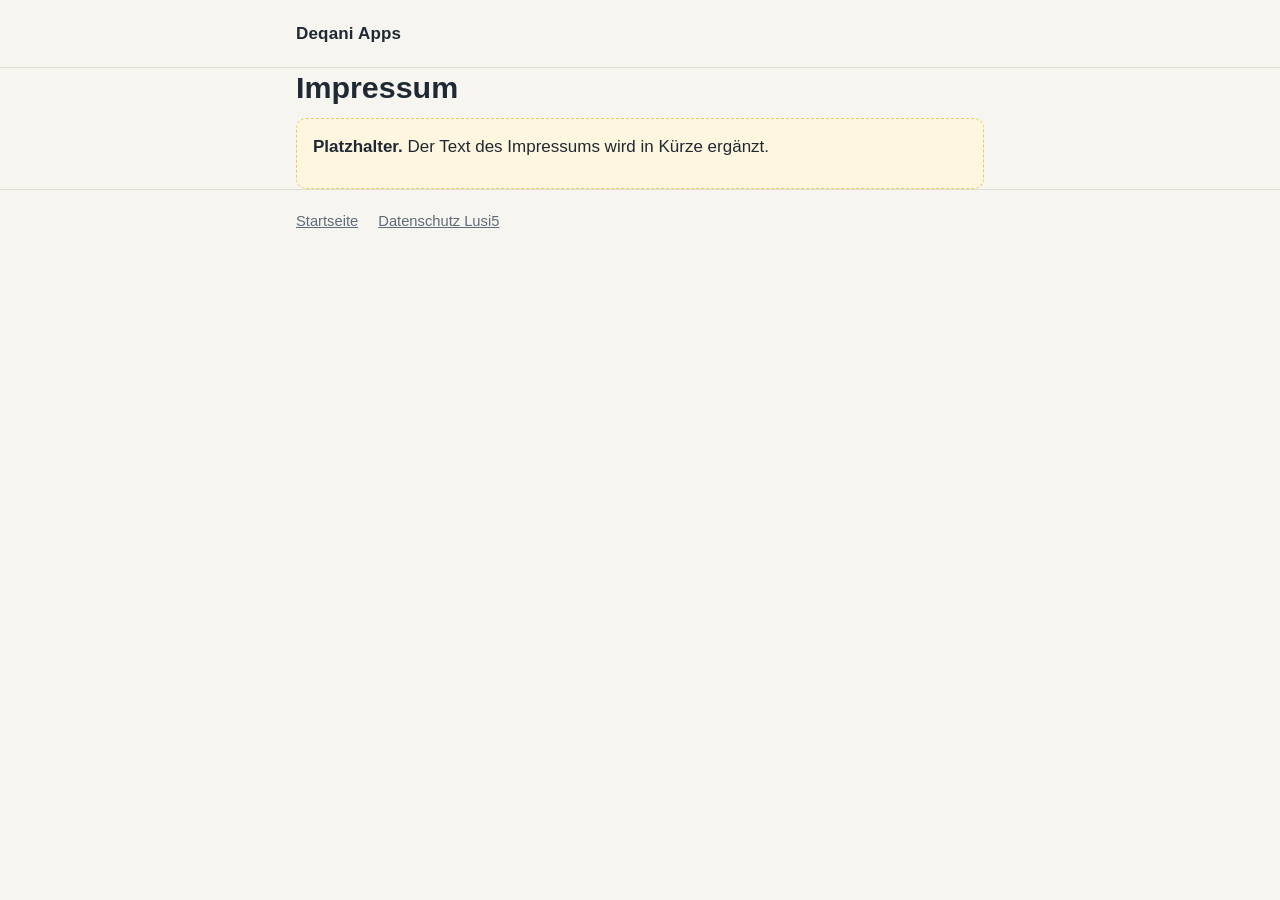
==== impressum/index.html @ 38192fd4 "Statische Website für apps.deqani.de mit Platzhaltern Übersicht, Impressum und Datenschutz Lusi5 (Te" ====
<!doctype html>
<html lang="de">
<head>
  <meta charset="utf-8">
  <meta name="viewport" content="width=device-width, initial-scale=1">
  <title>Impressum – Deqani Apps</title>
  <link rel="stylesheet" href="../style.css">
</head>
<body>
  <header class="site">
    <div class="wrap"><a class="brand" href="../">Deqani Apps</a></div>
  </header>

  <main class="wrap">
    <h1>Impressum</h1>

    <!-- PLATZHALTER: Text folgt -->
    <div class="placeholder">
      <p><strong>Platzhalter.</strong> Der Text des Impressums wird in Kürze ergänzt.</p>
    </div>
  </main>

  <footer class="site">
    <div class="wrap">
      <a href="../">Startseite</a>
      <a href="../lusi5/datenschutz/">Datenschutz Lusi5</a>
    </div>
  </footer>
</body>
</html>
---- style.css ----
/* deqani-apps – schlichtes Stylesheet.
   Keine externen Schriften, keine Cookies, kein Tracking. */

:root {
  --bg: #f7f5f0;
  --surface: #ffffff;
  --text: #1f2933;
  --muted: #5f6b7a;
  --line: #e2ddd3;
  --accent: #8a6a2f;
  --placeholder-bg: #fff6e0;
  --placeholder-line: #e7c873;
}

@media (prefers-color-scheme: dark) {
  :root {
    --bg: #0f1722;
    --surface: #172231;
    --text: #eef1f5;
    --muted: #a7b3c2;
    --line: #26364a;
    --accent: #d6b77d;
    --placeholder-bg: #2a2416;
    --placeholder-line: #7a6430;
  }
}

* { box-sizing: border-box; }

html { -webkit-text-size-adjust: 100%; }

body {
  margin: 0;
  background: var(--bg);
  color: var(--text);
  font-family: -apple-system, BlinkMacSystemFont, "Segoe UI", Roboto,
    "Helvetica Neue", Arial, sans-serif;
  font-size: 17px;
  line-height: 1.6;
}

.wrap {
  max-width: 720px;
  margin: 0 auto;
  padding: 0 16px;
}

header.site {
  border-bottom: 1px solid var(--line);
  padding: 20px 0;
}

header.site a.brand {
  color: var(--text);
  font-weight: 700;
  text-decoration: none;
  letter-spacing: 0.01em;
}

main { padding: 32px 0 48px; }

h1 { font-size: 1.9rem; line-height: 1.25; margin: 0 0 12px; }
h2 { font-size: 1.25rem; margin: 32px 0 8px; }
h3 { font-size: 1.05rem; margin: 24px 0 6px; }

p, ul { margin: 0 0 14px; }

a { color: var(--accent); }

.lead { color: var(--muted); font-size: 1.05rem; }

.card {
  background: var(--surface);
  border: 1px solid var(--line);
  border-radius: 14px;
  padding: 20px;
  margin: 20px 0;
}

.card h2 { margin-top: 0; }

.links { list-style: none; padding: 0; margin: 12px 0 0; }
.links li { display: inline-block; margin: 0 16px 6px 0; }

.placeholder {
  background: var(--placeholder-bg);
  border: 1px dashed var(--placeholder-line);
  border-radius: 10px;
  padding: 14px 16px;
}

footer.site {
  border-top: 1px solid var(--line);
  padding: 20px 0 32px;
  color: var(--muted);
  font-size: 0.92rem;
}

footer.site a { color: var(--muted); margin-right: 16px; }

@media (max-width: 480px) {
  body { font-size: 16px; }
  h1 { font-size: 1.55rem; }
  main { padding-top: 24px; }
}
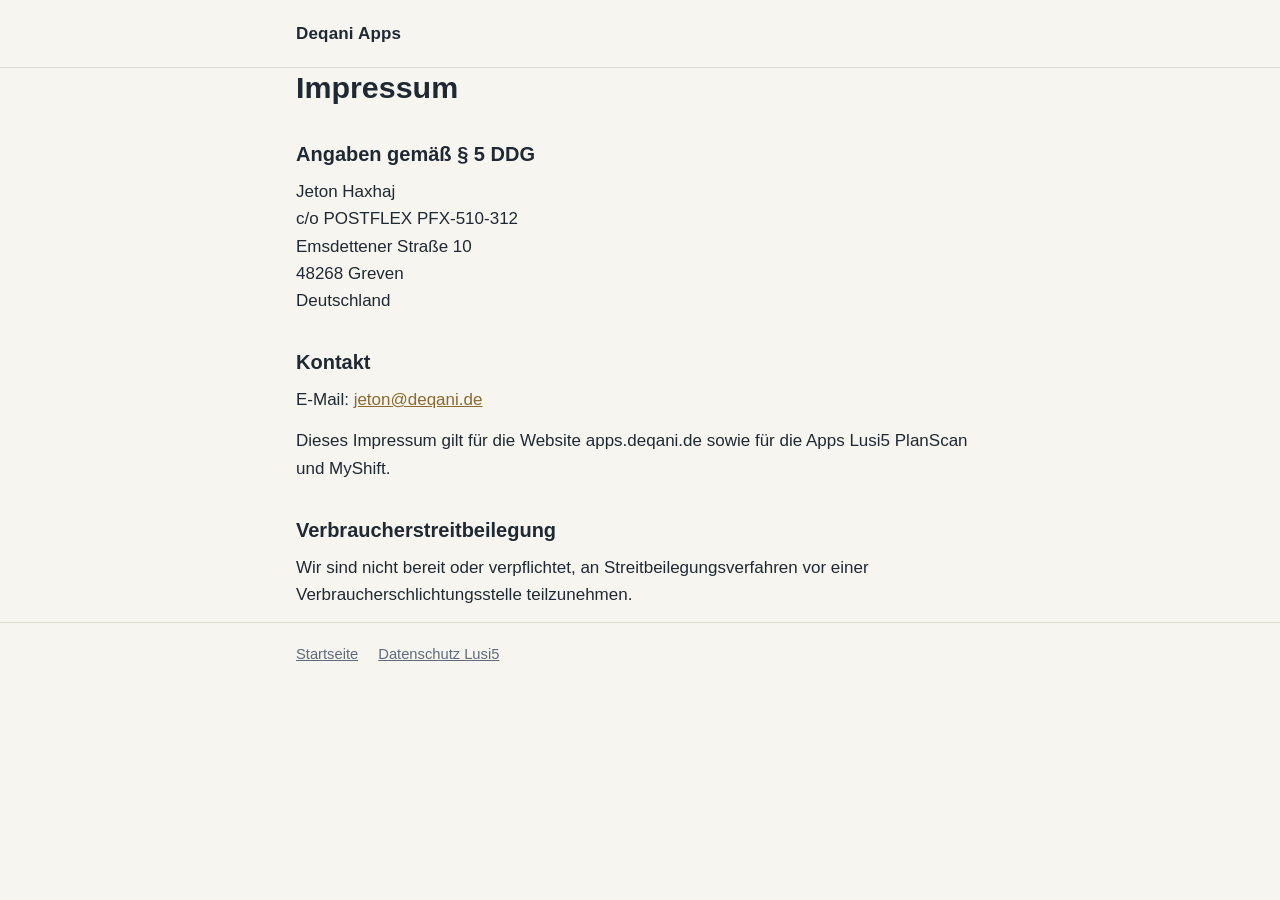
==== commit 4491f288: "Impressum mit Angaben gemäß § 5 DDG füllen Co-Authored-By: Claude Opus 5.5 <noreply@anthropic.com>" ====
--- a/impressum/index.html
+++ b/impressum/index.html
@@ -14,10 +14,24 @@
   <main class="wrap">
     <h1>Impressum</h1>
 
-    <!-- PLATZHALTER: Text folgt -->
-    <div class="placeholder">
-      <p><strong>Platzhalter.</strong> Der Text des Impressums wird in Kürze ergänzt.</p>
-    </div>
+    <h2>Angaben gemäß § 5 DDG</h2>
+    <p>
+      Jeton Haxhaj<br>
+      c/o POSTFLEX PFX-510-312<br>
+      Emsdettener Straße 10<br>
+      48268 Greven<br>
+      Deutschland
+    </p>
+
+    <h2>Kontakt</h2>
+    <p>E-Mail: <a href="mailto:jeton@deqani.de">jeton@deqani.de</a></p>
+
+    <p>Dieses Impressum gilt für die Website apps.deqani.de sowie für die Apps
+      Lusi5 PlanScan und MyShift.</p>
+
+    <h2>Verbraucherstreitbeilegung</h2>
+    <p>Wir sind nicht bereit oder verpflichtet, an Streitbeilegungsverfahren vor
+      einer Verbraucherschlichtungsstelle teilzunehmen.</p>
   </main>
 
   <footer class="site">
